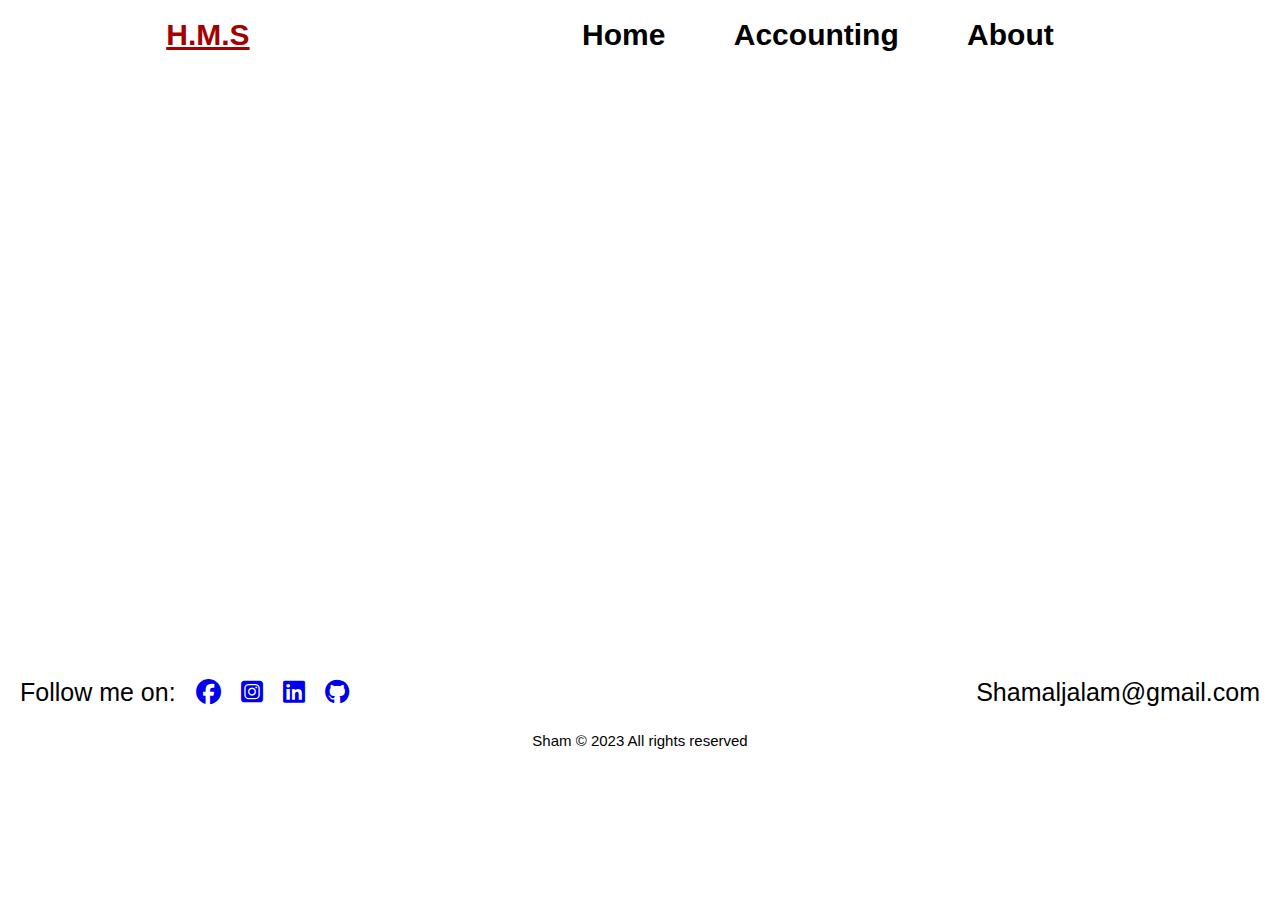
==== accounting.html @ cf434892 "lab 07" ====
<!DOCTYPE html>
<html lang="en">
<head>
    <meta charset="UTF-8">
    <meta http-equiv="X-UA-Compatible" content="IE=edge">
    <meta name="viewport" content="width=device-width, initial-scale=1.0">
    <link rel="stylesheet" href="reset.css">
    <link rel="stylesheet" href="style.css">
    <link rel="stylesheet" href="https://cdnjs.cloudflare.com/ajax/libs/font-awesome/6.4.0/css/all.min.css">

    <title>HR-management-system</title>
</head>
<body>
     <header class="Indexheader">
        <a href="#">H.M.S</a>
        <nav class="headerNav">
            <ul>
                <li><a href="index.html">Home</a></li>
                <li><a href="#">Accounting</a></li>
                <li><a href="#">About</a></li>
            </ul>
        </nav>
    </header>

    <main>
    </main>

    <footer class="idexfooter idexfooteracc">
        <div class="footerFlex">
            <div class="SMFlex">
                <p>Follow me on:</p>
                <a href="#"><i class="fa-brands fa-facebook"></i></a>
                <a href="#"><i class="fa-brands fa-square-instagram"></i></a>
                <a href="#"><i class="fa-brands fa-linkedin"></i></a>
                <a href="#"><i class="fa-brands fa-github"></i></a>
            </div>

            <div class="footerEmail">
                <p>Shamaljalam@gmail.com</p>
            </div>
        </div>

        <small>Sham &copy; 2023 All rights reserved</small>
    </footer>

    <script src="app.js"></script>
</body>
</html>
---- style.css ----
*{
    margin: 0;
    padding: 0;
    box-sizing: content-box;
}

html{
    font-size: 62.5%;
}

body{
    font-size: 2.5rem;
    font-family: arial, sans-serif;
}

.Indexheader{
    display: flex;
    align-items: center;
    justify-content: space-around;
    font-weight: 600;
    margin-top: 2rem;
    margin-bottom: 7rem;
    font-size: 3rem;
}

.Indexheader a:link, .Indexheader a:visited{
    color: 	#a30000;
}

.Indexheader a:active, .Indexheader a:hover{
    color: 	#494949;
}

.headerNav ul{
    list-style: none;
}

.headerNav li{
    display: inline-block;
    padding-right: 6rem;
}

.headerNav a:link, .headerNav a:visited{
    color: 	#000000;
    text-decoration: none;
}

.headerNav a:active, .headerNav a:hover{
    color: 	#a30000;
    text-decoration: none;
}

main{
    padding: 0 10%;
    text-align: center;
}

.employeeInformation{
    margin-top: 10rem;
}

.listHeader{
    margin-bottom: 4rem;
}

table {
    border-collapse: collapse;
    width: 80%;
    margin: auto;
    background-color: #cdcdcd;
}
  
td, th {
    border: 1px solid #dddddd;
    padding: 8px;
}

.firstRow{
    background-color: #613a3a;
}

.idexfooter{
    text-align: center;
    transform: translateY(11rem);
}

.footerFlex{
    display: flex;
    justify-content: space-between;
}

.SMFlex{
    display: flex;
    padding: 2rem;
}

.SMFlex i{
    padding-left: 2rem;
}

.footerEmail{
    padding: 2rem;
}

.idexfooter small{
    font-size: 1.5rem;
}

.idexfooteracc{
    margin-top: 50rem;
}
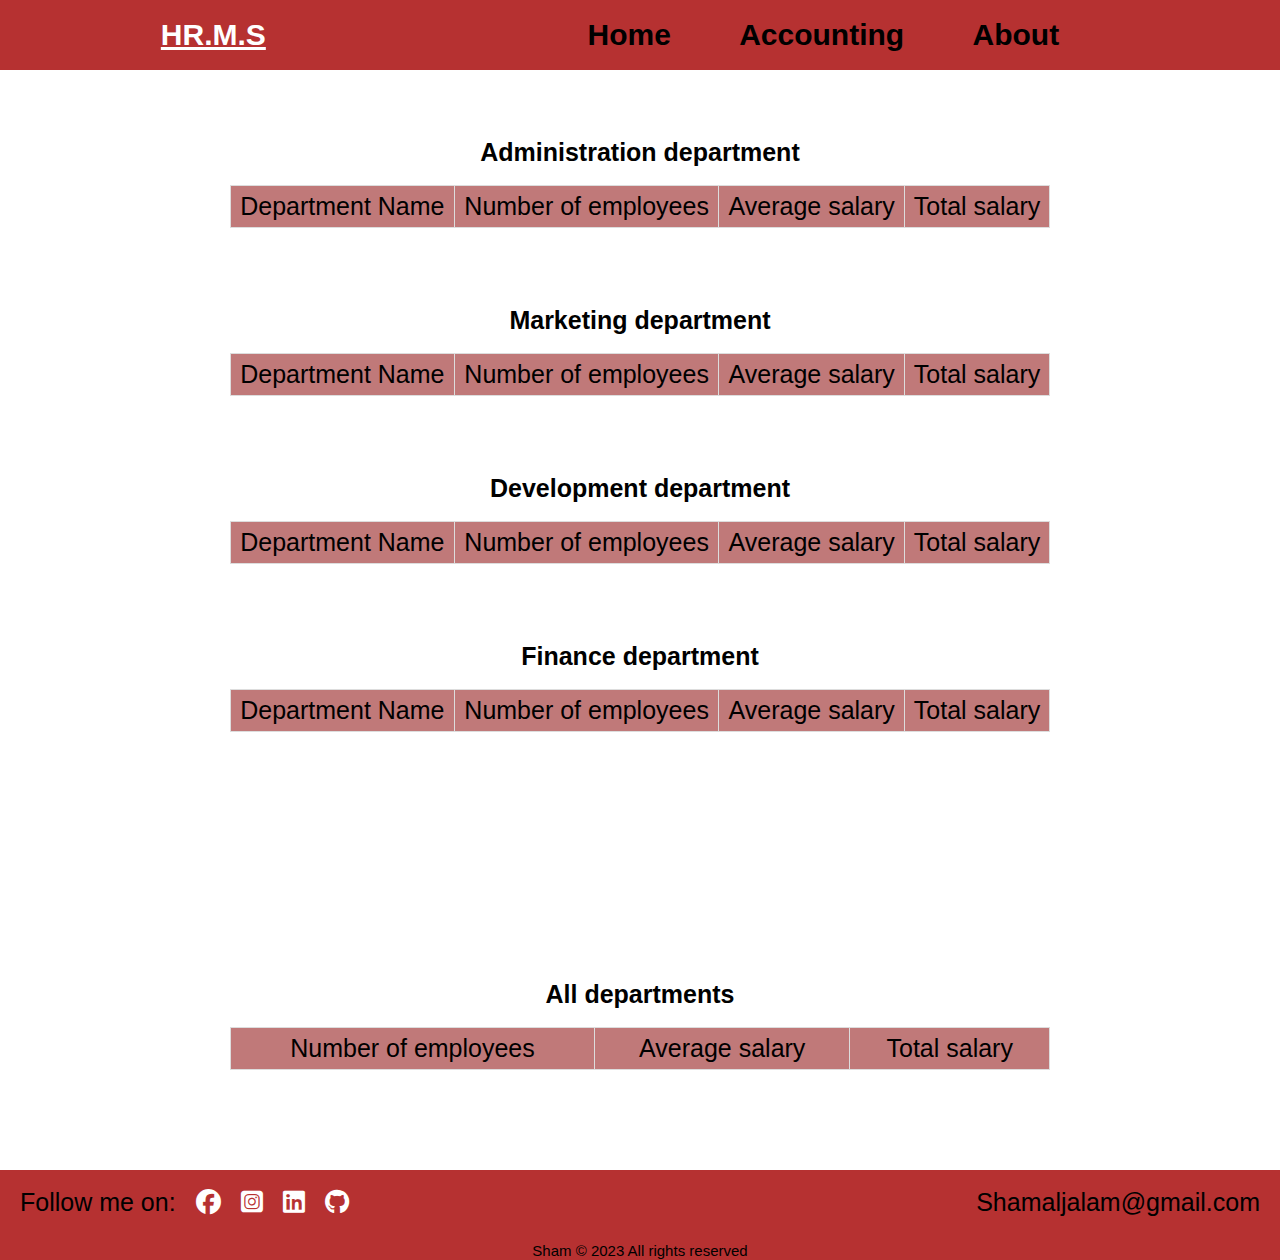
==== commit 1890ec4f: "Lab 09" ====
--- a/accounting.html
+++ b/accounting.html
@@ -12,7 +12,7 @@
 </head>
 <body>
      <header class="Indexheader">
-        <a href="#">H.M.S</a>
+        <a href="#">HR.M.S</a>
         <nav class="headerNav">
             <ul>
                 <li><a href="index.html">Home</a></li>
@@ -23,9 +23,69 @@
     </header>
 
     <main>
+        <section class="departmentsInfo">
+            <article class="administrationDepartmentinfo depTable">
+                <h2 class="departmentsInfoHeader">Administration department</h2>
+                <table id="administrationDepTable">
+                    <tr class="firstRow">
+                        <td>Department Name</td>
+                        <td>Number of employees</td>
+                        <td>Average salary</td>
+                        <td>Total salary</td>
+                    </tr>
+                </table>
+            </article>
+           
+            <article class="marketingDepartmentinfo depTable">
+                <h2 class="departmentsInfoHeader">Marketing department</h2>
+                <table id="marketingDepTable">
+                    <tr class="firstRow">
+                        <td>Department Name</td>
+                        <td>Number of employees</td>
+                        <td>Average salary</td>
+                        <td>Total salary</td>
+                    </tr>
+                </table>
+            </article>
+           
+            <article class="developmentDepartmentinfo depTable">
+                <h2 class="departmentsInfoHeader">Development department</h2>
+                <table id="developmentDepTable">
+                    <tr class="firstRow">
+                        <td>Department Name</td>
+                        <td>Number of employees</td>
+                        <td>Average salary</td>
+                        <td>Total salary</td>
+                    </tr>
+                </table>
+            </article>
+            
+            <article class="financeDepartmentinfo depTable">
+                <h2 class="departmentsInfoHeader">Finance department</h2>
+                <table id="financeDepTable">
+                    <tr class="firstRow">
+                        <td>Department Name</td>
+                        <td>Number of employees</td>
+                        <td>Average salary</td>
+                        <td>Total salary</td>
+                    </tr>
+                </table>
+            </article>
+        </section>
+
+        <section class="alldepartmentsInfo">
+                <h2 class="departmentsInfoHeader">All departments</h2>
+                <table id="allDepartments">
+                    <tr class="firstRow">
+                        <td>Number of employees</td>
+                        <td>Average salary</td>
+                        <td>Total salary</td>
+                    </tr>
+                </table>
+        </section>
     </main>
 
-    <footer class="idexfooter idexfooteracc">
+    <footer class="idexfooter">
         <div class="footerFlex">
             <div class="SMFlex">
                 <p>Follow me on:</p>
@@ -43,6 +103,6 @@
         <small>Sham &copy; 2023 All rights reserved</small>
     </footer>
 
-    <script src="app.js"></script>
+    <script src="accounting.js"></script>
 </body>
 </html>--- a/style.css
+++ b/style.css
@@ -10,25 +10,28 @@
 
 body{
     font-size: 2.5rem;
-    font-family: arial, sans-serif;
+    font-family: arial, sans-serif; 
+    /* background: linear-gradient(360deg, rgba(255,255,255,1) 0%, rgba(255,157,157,1) 50%, rgba(128,128,128,1) 100%); */
 }
 
 .Indexheader{
+    background-color: #b63131;
     display: flex;
     align-items: center;
     justify-content: space-around;
     font-weight: 600;
-    margin-top: 2rem;
-    margin-bottom: 7rem;
+    padding-top: 2rem;
+    padding-bottom: 2rem;
     font-size: 3rem;
 }
 
+
 .Indexheader a:link, .Indexheader a:visited{
-    color: 	#a30000;
+    color: 	#ffffff;
 }
 
 .Indexheader a:active, .Indexheader a:hover{
-    color: 	#494949;
+    color: 	#000000;
 }
 
 .headerNav ul{
@@ -46,21 +49,121 @@
 }
 
 .headerNav a:active, .headerNav a:hover{
-    color: 	#a30000;
+    color: 	#ffffff;
     text-decoration: none;
 }
 
 main{
     padding: 0 10%;
     text-align: center;
-}
+    padding-top: 7rem;
+}
+
+.add-Employeews{
+    
+}
+
+legend{
+    color: 	#a30000;
+    font-weight: 900;
+    margin-bottom: 2rem;
+}
+
+.employee-Form{
+    margin: auto;
+    width: 50%;
+    background-color: #2f2f2f7b;
+    padding: 3rem;
+    display: flex;
+    flex-direction: column;
+    gap: 5rem;
+    text-align: left;
+    margin-bottom: 2rem;
+}
+
+.employee-Form input{
+    width: 72%;
+    height: 3rem;
+    font-size: 2.2rem;
+    background-color: white; 
+    border: none;   
+}
+
+.employee-Form input:focus{
+    color: #1f1f1f;
+    padding-left: 1.5rem;
+    background-color: white;
+    border: none;   
+}
+
+.employee-Form select{
+    width: 72%;
+    height: 3rem;
+    font-size: 2.2rem;
+    color: #1f1f1f;
+    background-color: white;
+    border: none;   
+}
+
+.employee-Form button{
+    padding: 1.5rem 0;
+    background-color: #b63131;
+    border: none;
+}
+
+.employee-Form button:hover{
+    background-color: #ca5555;
+    cursor: pointer;
+}
+
+.form-element{
+
+}
+
 
 .employeeInformation{
+    /* margin-top: 10rem; */
+    display: flex;
+    flex-direction: column;
+    gap: 3rem;
+    align-items: center;
+    font-size: 1.8rem;
+}
+
+.emplCard{
+    background-color: #2f2f2f7b;
+    color: white;
+    width: 100%;
+    padding: 2rem;
+}
+
+.emp-img{
+    width: 200px;
+    height: 200px;
+    object-fit: cover;
+    border-Radius:50rem;
+    margin-bottom: 1rem;
+}
+
+.employeeInformation p{
+    margin-bottom: 1rem;
+}
+
+.listHeader{
+    font-size: 2.5rem;
+    font-weight: 500;
+}
+
+.listHeader:first-child{
     margin-top: 10rem;
 }
 
-.listHeader{
-    margin-bottom: 4rem;
+#Strike{
+    width: 90rem;
+    height: .1rem;
+    background-color: #000000;
+    margin-bottom: 1rem;
+    margin-top: 6rem;
 }
 
 table {
@@ -76,12 +179,30 @@
 }
 
 .firstRow{
-    background-color: #613a3a;
+    background-color: #c07979;
+}
+
+.departmentsInfoHeader{
+    font-weight: 600;
+    margin-bottom: 2rem;
+}
+
+.depTable{
+    margin-bottom: 8rem;
+}
+
+.depTable:last-child{
+    margin-bottom: 25rem;
+}
+
+.alldepartmentsInfo{
+    margin-bottom: 10rem;
 }
 
 .idexfooter{
+    background-color: #b63131;
     text-align: center;
-    transform: translateY(11rem);
+    margin-top: 3rem;
 }
 
 .footerFlex{
@@ -96,6 +217,14 @@
 
 .SMFlex i{
     padding-left: 2rem;
+}
+
+.SMFlex a:link, .SMFlex a:visited{
+    color: white;
+}
+
+.SMFlex a:active, .SMFlex a:hover{
+    color: white;
 }
 
 .footerEmail{
